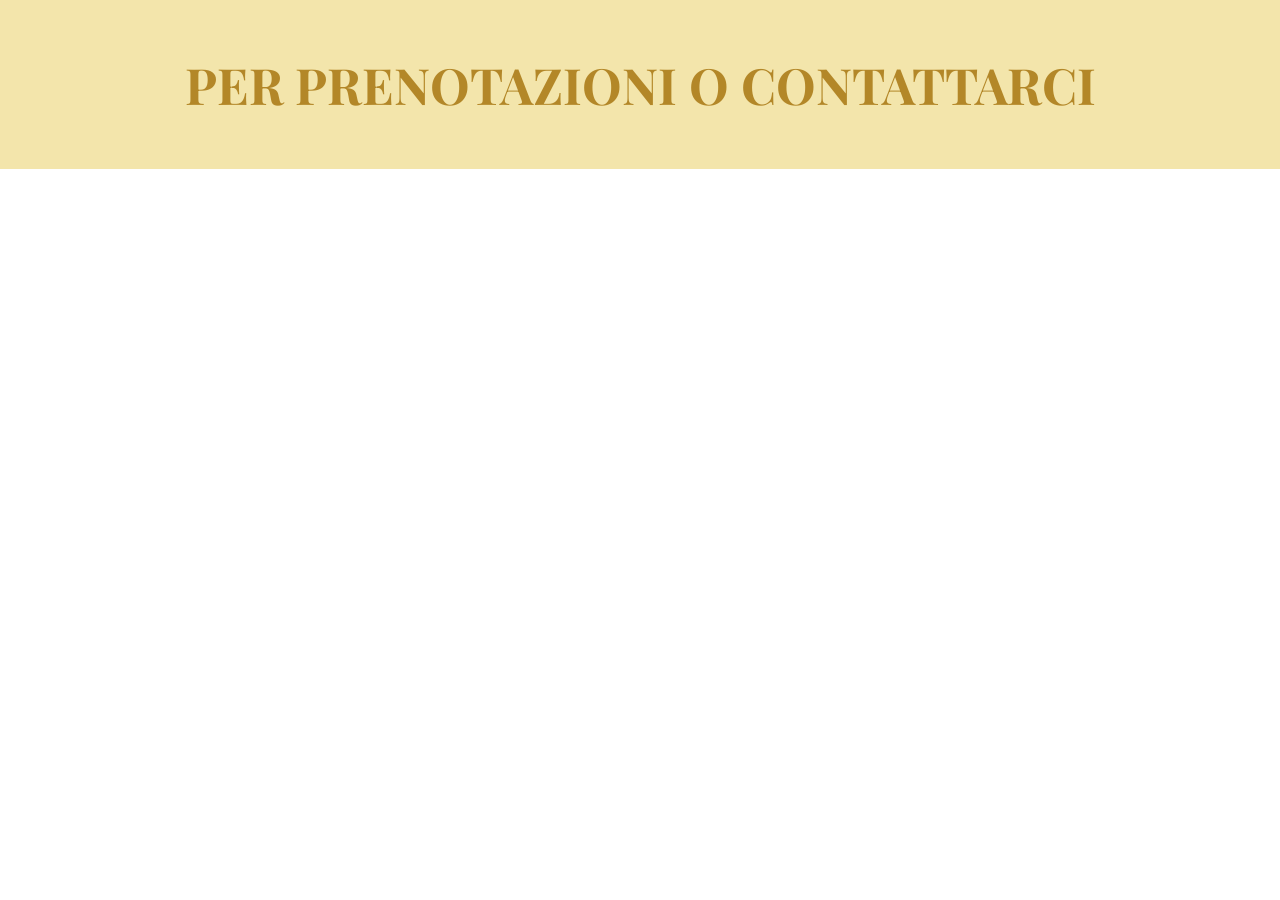
==== PEPPE - ASH/Ash/contatti.html @ 4997ff1e "menu aggiornato e inizio contatti" ====
<!DOCTYPE html>
<html lang="en">
<head>
    <meta charset="UTF-8">
    <meta name="viewport" content="width=device-width, initial-scale=1.0">
    <title>contatti</title>
    <link rel="icon" type="image/x-icon" href="icona.jpg">
     <link href="https://fonts.googleapis.com/css2?family=Playfair+Display:ital,wght@0,700;1,400&family=Lato:wght@300;400&display=swap" rel="stylesheet">
    <style>
    * {
        margin: 0;
        padding: 0;
    }
    h1 {
        border: 1px solid #f3e5ab;
        background-color: #f3e5ab;
        color: #b38728;
        text-align: center;
        padding: 50px 50px;
        font-family: 'Playfair Display', serif;
        font-size: 50px;
    }
    </style>
</head>
<body>
    <div id="container">
    <h1>PER PRENOTAZIONI O CONTATTARCI</h1>

    </div>

    
</body>
</html>
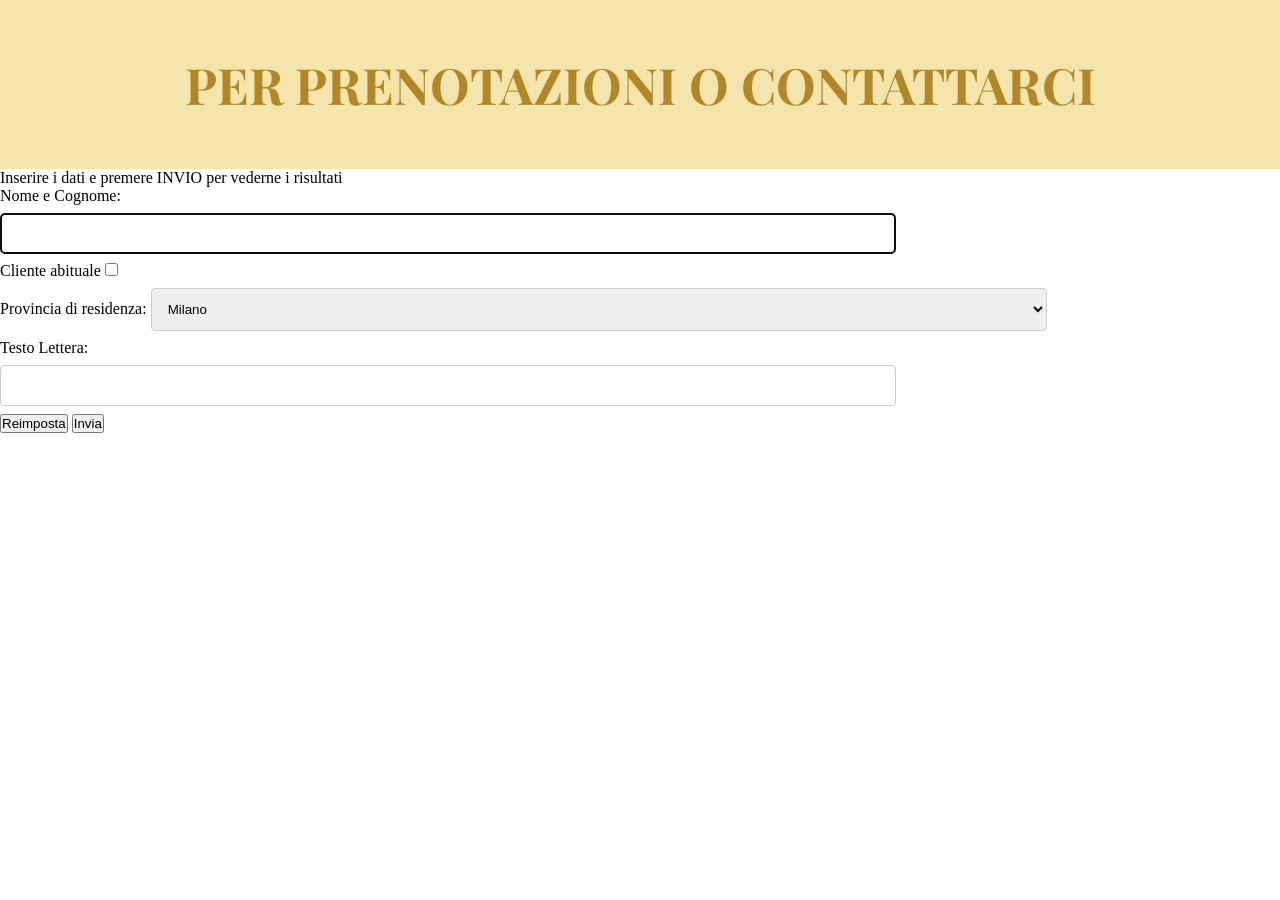
==== commit deac5b46: "contatti" ====
--- a/PEPPE - ASH/Ash/contatti.html
+++ b/PEPPE - ASH/Ash/contatti.html
@@ -20,11 +20,51 @@
         font-family: 'Playfair Display', serif;
         font-size: 50px;
     }
+    fieldset {
+        border: none;
+    }
+    label {display: block;}
+
+input[type=text], select {
+  width: 70%;
+  padding: 12px;
+  margin: 8px 0;
+  display: inline-block;
+  border: 1px solid #ccc;
+  border-radius: 4px;
+  box-sizing: border-box;
+}
+
+
+
     </style>
 </head>
 <body>
     <div id="container">
     <h1>PER PRENOTAZIONI O CONTATTARCI</h1>
+     <fieldset>
+        Inserire i dati e premere INVIO per vederne i risultati <br>
+        <label> Nome e Cognome:</label>
+         <input name="nome" type="text" required autofocus="autofocus"> <br>
+        Cliente abituale <input type="checkbox"> <br>
+        Provincia di residenza: <select name="citta" size="1">
+        <option value="Milano">Milano</option>
+        <option value="Como">Como</option>
+        <option value="Bergamo">Bergamo</option>
+        <option value="Lordi">Lordi</option>
+        <option value="Brescia">Brescia</option>
+        <option value="Sondrio">Sondrio</option>
+        <option value="Pavia">Pavia</option>
+        <option value="Monza">Monza</option>
+        <option value="Mantova">Mantova</option>
+        <option value="Cremona">Cremona</option>
+        </select> <br>
+        Testo Lettera: <br>
+        <input type="text"> <br>
+        <input type="reset" value="Reimposta">
+        <input type="reset" value="Invia">
+        
+    </fieldset>
 
     </div>
 
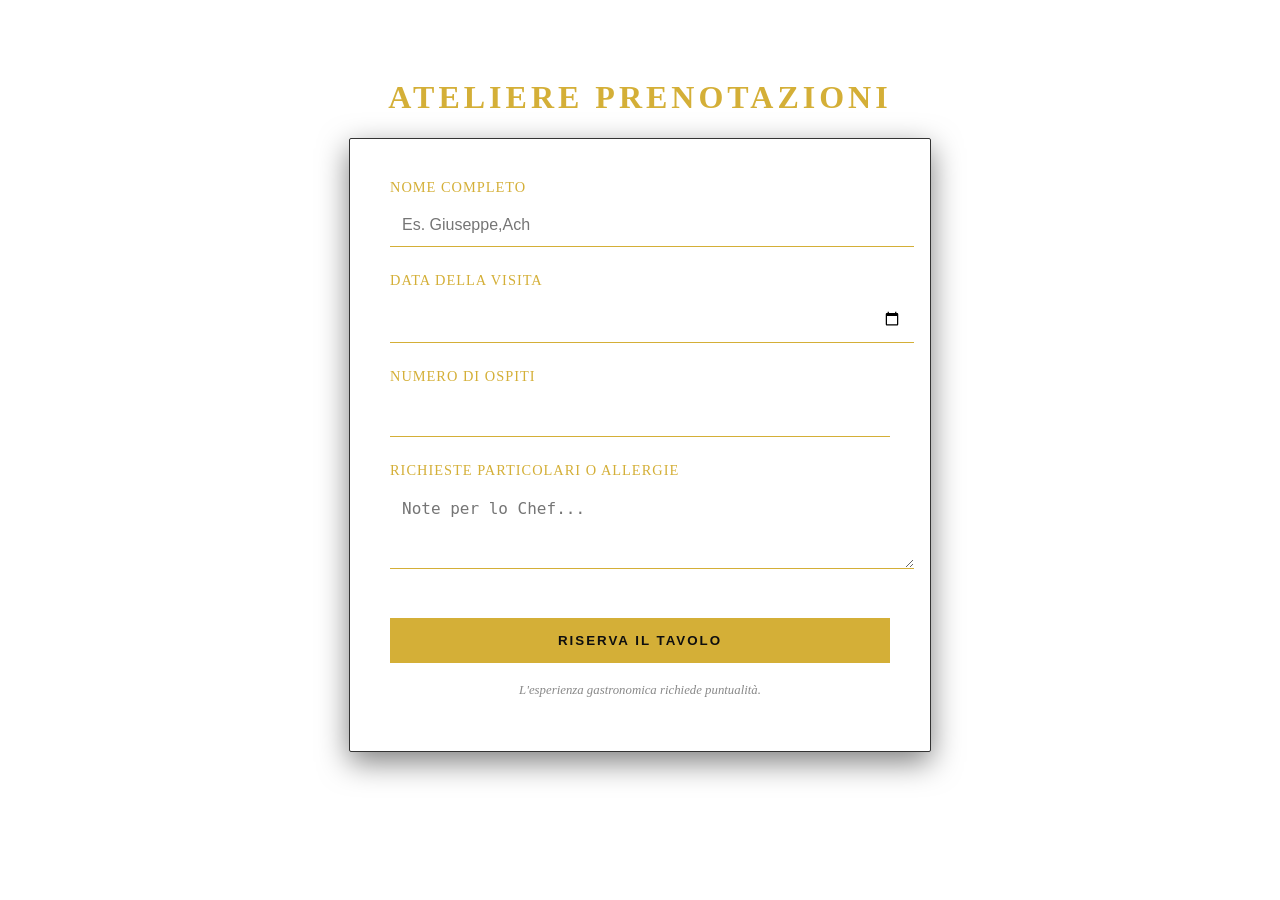
==== commit b596032b: "menu e contatti" ====
--- a/PEPPE - ASH/Ash/contatti.html
+++ b/PEPPE - ASH/Ash/contatti.html
@@ -1,73 +1,133 @@
 <!DOCTYPE html>
-<html lang="en">
+<html lang="it">
 <head>
     <meta charset="UTF-8">
-    <meta name="viewport" content="width=device-width, initial-scale=1.0">
-    <title>contatti</title>
-    <link rel="icon" type="image/x-icon" href="icona.jpg">
-     <link href="https://fonts.googleapis.com/css2?family=Playfair+Display:ital,wght@0,700;1,400&family=Lato:wght@300;400&display=swap" rel="stylesheet">
+    <title>Prenotazione - Ateliere</title>
     <style>
-    * {
-        margin: 0;
-        padding: 0;
-    }
-    h1 {
-        border: 1px solid #f3e5ab;
-        background-color: #f3e5ab;
-        color: #b38728;
-        text-align: center;
-        padding: 50px 50px;
-        font-family: 'Playfair Display', serif;
-        font-size: 50px;
-    }
-    fieldset {
-        border: none;
-    }
-    label {display: block;}
+        body {
+            background-color: white; /* Nero profondo */
+            color: #d4af37; /* Oro metallico */
+            font-family: 'Playfair Display', serif;
+            display: flex;
+            flex-direction: column;
+            align-items: center;
+            padding: 50px;
+        }
 
-input[type=text], select {
-  width: 70%;
-  padding: 12px;
-  margin: 8px 0;
-  display: inline-block;
-  border: 1px solid #ccc;
-  border-radius: 4px;
-  box-sizing: border-box;
-}
+      
+        h1 {
+            color: #d4af37; 
+            text-transform: uppercase;
+            letter-spacing: 4px;
+        }
 
+        .booking-container {
+            background: white;
+            padding: 40px;
+            border: 1px solid #333;
+            border-radius: 2px;
+            width: 100%;
+            max-width: 500px;
+            box-shadow: 0 10px 30px rgba(0,0,0,0.5);
+        }
 
+        .form-group {
+            margin-bottom: 25px;
+        }
 
+        label {
+            display: block;
+            margin-bottom: 8px;
+            font-size: 0.9rem;
+            text-transform: uppercase;
+            letter-spacing: 1px;
+        }
+
+        input, select, textarea {
+            width: 100%;
+            padding: 12px;
+            background: transparent;
+            border: none;
+            border-bottom: 1px solid #d4af37;
+            color: #fff;
+            font-size: 1rem;
+            outline: none;
+            transition: border-color 0.3s;
+        }
+
+        input:focus {
+            border-bottom: 2px solid #fff;
+        }
+
+        /* Personalizzazione del menu a tendina */
+        option {
+            background: #1a1a1a;
+            color: #fff;
+        }
+
+        button {
+            width: 100%;
+            padding: 15px;
+            background-color: #d4af37;
+            color: #0f0f0f;
+            border: none;
+            text-transform: uppercase;
+            font-weight: bold;
+            letter-spacing: 2px;
+            cursor: pointer;
+            transition: all 0.3s ease;
+            margin-top: 20px;
+        }
+
+        button:hover {
+            background-color: #fff;
+            letter-spacing: 4px;
+        }
+
+        .note {
+            font-size: 0.8rem;
+            color: #888;
+            text-align: center;
+            margin-top: 20px;
+            font-style: italic;
+        }
     </style>
 </head>
 <body>
-    <div id="container">
-    <h1>PER PRENOTAZIONI O CONTATTARCI</h1>
-     <fieldset>
-        Inserire i dati e premere INVIO per vederne i risultati <br>
-        <label> Nome e Cognome:</label>
-         <input name="nome" type="text" required autofocus="autofocus"> <br>
-        Cliente abituale <input type="checkbox"> <br>
-        Provincia di residenza: <select name="citta" size="1">
-        <option value="Milano">Milano</option>
-        <option value="Como">Como</option>
-        <option value="Bergamo">Bergamo</option>
-        <option value="Lordi">Lordi</option>
-        <option value="Brescia">Brescia</option>
-        <option value="Sondrio">Sondrio</option>
-        <option value="Pavia">Pavia</option>
-        <option value="Monza">Monza</option>
-        <option value="Mantova">Mantova</option>
-        <option value="Cremona">Cremona</option>
-        </select> <br>
-        Testo Lettera: <br>
-        <input type="text"> <br>
-        <input type="reset" value="Reimposta">
-        <input type="reset" value="Invia">
-        
-    </fieldset>
 
+    <h1>Ateliere Prenotazioni</h1>
+
+    <div class="booking-container">
+        <form action="#">
+            <div class="form-group">
+                <label for="nome">Nome Completo</label>
+                <input type="text" id="nome" name="nome" placeholder="Es. Giuseppe,Ach" required>
+            </div>
+
+            <div class="form-group">
+                <label for="data">Data della Visita</label>
+                <input type="date" id="data" name="data" required>
+            </div>
+
+            <div class="form-group">
+                <label for="ospiti">Numero di Ospiti</label>
+                <select id="ospiti" name="ospiti">
+                    <option value="2">2 Persone</option>
+                    <option value="3">3 Persone</option>
+                    <option value="4">4 Persone</option>
+                    <option value="5+">Oltre 5 (Contattateci)</option>
+                </select>
+            </div>
+
+            <div class="form-group">
+                <label for="richieste">Richieste Particolari o Allergie</label>
+                <textarea id="richieste" name="richieste" rows="3" placeholder="Note per lo Chef..."></textarea>
+            </div>
+
+            <button type="submit">Riserva il Tavolo</button>
+        </form>
+        <p class="note">L'esperienza gastronomica richiede puntualità.</p>
     </div>
 
-    
 </body>
 </html>
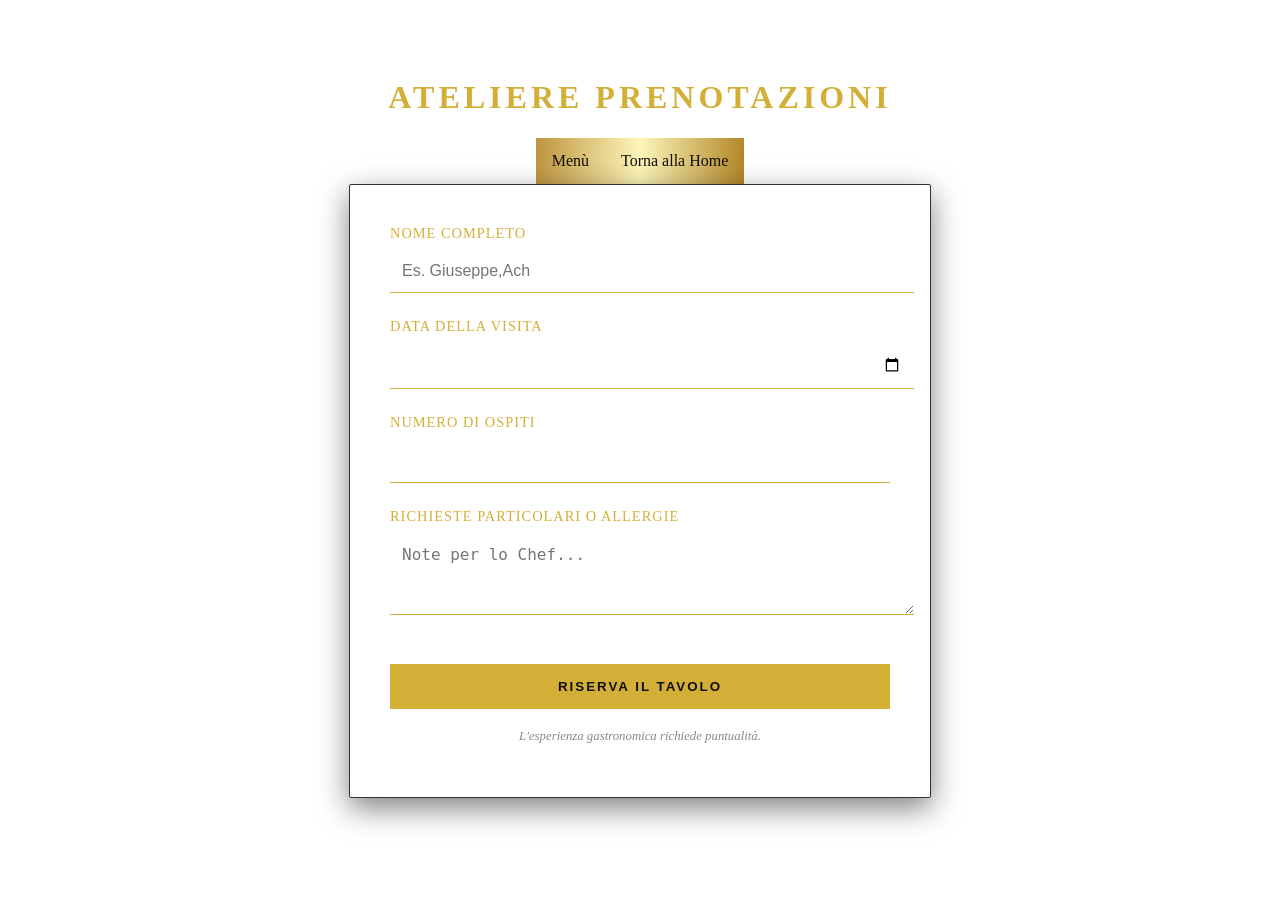
==== commit 5e6d8e1d: "." ====
--- a/PEPPE - ASH/Ash/contatti.html
+++ b/PEPPE - ASH/Ash/contatti.html
@@ -91,11 +91,44 @@
             margin-top: 20px;
             font-style: italic;
         }
+         nav {
+         display: flex;
+         justify-content: space-evenly; /* Distribuisce lo spazio in modo uguale */
+         max-width: 800px;              /* Limita la larghezza per non "spararli" ai bordi */
+         margin: 0 auto;                /* Centra il contenitore della nav nella pagina */
+        }
+        ul {
+        list-style-type: none;
+        margin: 0;
+        padding: 0;
+        background: linear-gradient(to right, #bf953f, #fcf6ba, #b38728);
+        display: flex;
+        justify-content: center;
+   
+        }
+
+      ul li a {
+        display: block;
+        color: #12100a;
+        padding: 14px 16px;
+        text-decoration: none;
+      }
+
+      ul li a:hover {
+      background-color: #111111;
+      color: #fff;
+      }
     </style>
 </head>
 <body>
 
     <h1>Ateliere Prenotazioni</h1>
+    <ul class="nav">
+        <li><a href="menu.html">Menù</a></li>
+        <li><a href="index.html">Torna alla Home</a></li>
+        <li class="icon"></li>
+    </ul>
+
 
     <div class="booking-container">
         <form action="#">
